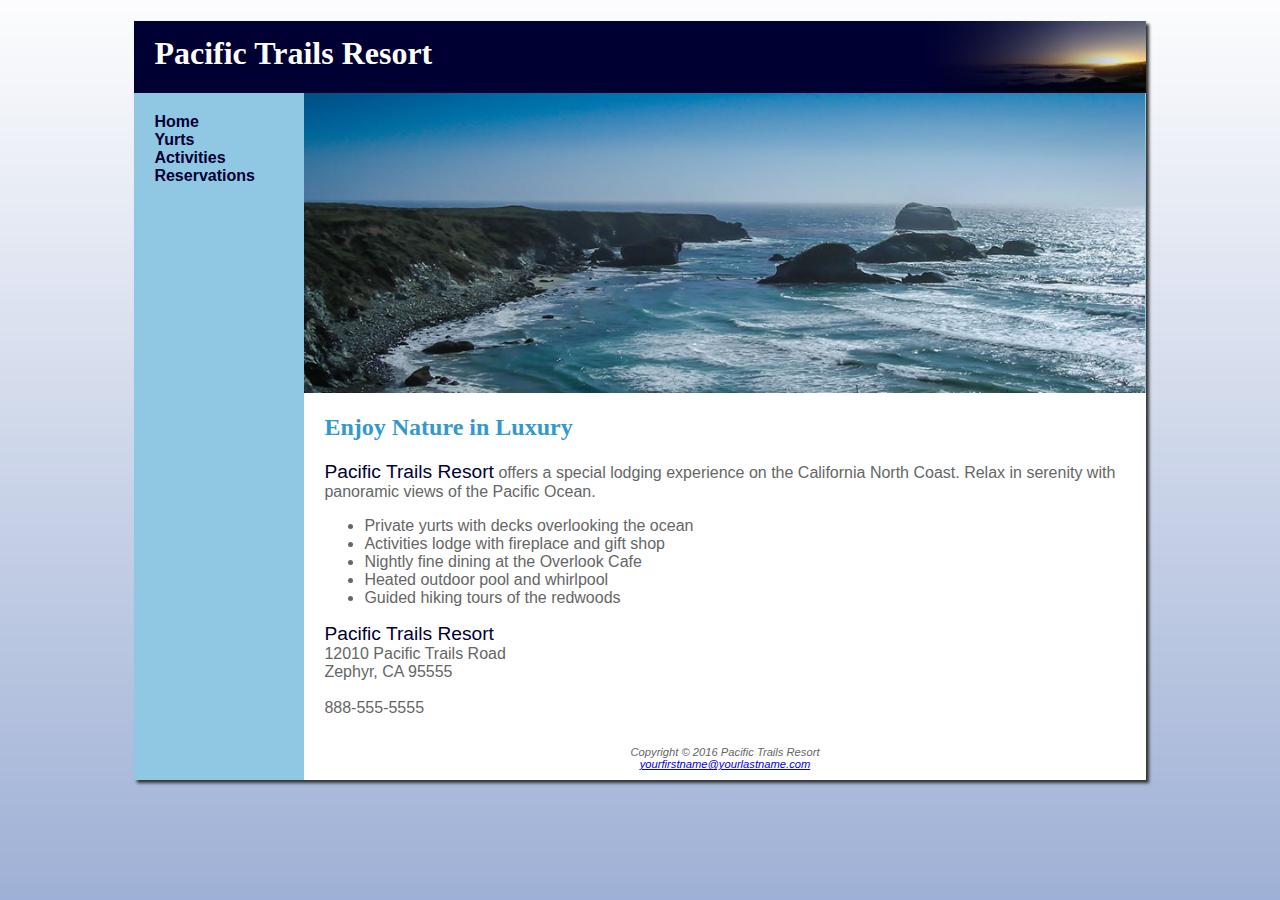
==== index.html @ 80afd67c "initial" ====
<!DOCTYPE html>
<html lang="en">
<head>
<title>Pacific Trails Resort</title>
<meta charset="utf-8">
<meta name="Marilee Zafaripour">
<link rel="stylesheet" href="pacific.css">
<!--[if lt IE 9]>
<script src="http://html5shim.googlecode.com/svn/trunk/html5.js">
</script>
<![endif]-->
</head>
<body>
<div id="wrapper">
<header>
<h1>Pacific Trails Resort</h1>
</header>
<nav>
<ul>
  <li><a href="index.html">Home</a></li>
  <li><a href="yurts.html">Yurts</a></li>
  <li><a href="activities.html">Activities</a></li>
  <li><a href="reservations.html">Reservations</a></li>
</ul>
</nav>
<div id="homehero">
</div>
<main>
<h2>Enjoy Nature in Luxury</h2>
<p><span class="resort">Pacific Trails Resort</span> offers a special lodging experience on the California North
Coast. Relax in serenity with panoramic views of the Pacific Ocean.</p>
<ul>
  <li>Private yurts with decks overlooking the ocean</li>
  <li>Activities lodge with fireplace and gift shop</li>
  <li>Nightly fine dining at the Overlook Cafe</li>
  <li>Heated outdoor pool and whirlpool</li>
  <li>Guided hiking tours of the redwoods</li>
</ul>
<div>
<span class="resort">Pacific Trails Resort</span><br>
12010 Pacific Trails Road<br>
Zephyr, CA 95555<br><br>
888-555-5555<br><br>
</div>
</main>
<footer>
Copyright &copy; 2016 Pacific Trails Resort<br>
<a href="mailto:yourfirstname@yourlastname.com">yourfirstname@yourlastname.com</a>
</footer>
</div>
</body>
</html>
---- pacific.css ----
* { box-sizing: border-box; }
header, nav, main, footer { display: block; }
body { background-color: #FFFFFF;
      background-image: url(background.jpg);
      color: #666666;
	  font-family: Verdana, Arial, sans-serif;
}
header { background-color: #000033;
         color: #FFFFFF;
		 font-family: Georgia, serif; 
}
h1 { line-height: 200%;  
  background-image: url(sunset.jpg);
		  background-position: right;
		  background-repeat: no-repeat;
		  padding-left: 20px;
		  height: 72px; 
    margin-bottom: 0; }
nav { font-weight: bold;
	  float: left;
	  width: 160px;
	  padding: 20px 5px 0 20px;
}
nav a { text-decoration: none; }
nav a:link { color: #000033; }
nav a:visited { color: #344873; }
nav a:hover { color: #FFFFFF; }
nav ul { list-style-type: none; 
       margin: 0;
	   padding-left: 0;
}
h2 { color: #3399CC;
     font-family: Georgia, serif;
}
h3 { color: #000033; }
dt { color: #000033; 
   font-weight: bold; 
}
.resort { color: #000033;
          font-size: 1.2em;
}
footer { font-size: .70em;
         font-style: italic;
		 text-align: center;
        padding: 10px;		
       background-color: #FFFFFF;
       margin-left: 170px;	   
}
main { padding: 1px 20px;
	  background-color: #FFFFFF;
      margin-left: 170px;	
 }
#homehero { height: 300px;
            background-image: url(coast.jpg);
			background-size: 100% 100%; 
			background-repeat: no-repeat;
            margin-left: 170px;
}
#yurthero { height: 300px;
            background-image: url(yurt.jpg);
			background-size: 100% 100%; 
			background-repeat: no-repeat; 
			margin-left: 170px;
}
#trailhero { height: 300px;
            background-image: url(trail.jpg);
			background-size: 100% 100%; 
			background-repeat: no-repeat;
            margin-left: 170px;
}
#wrapper { width: 80%;
          margin-left: auto;
		  margin-right: auto;
		  background-color: #90C7E3;
		  min-width: 700px;
		  max-width: 1024px;
		  box-shadow: 3px 3px 3px #333;
		
}
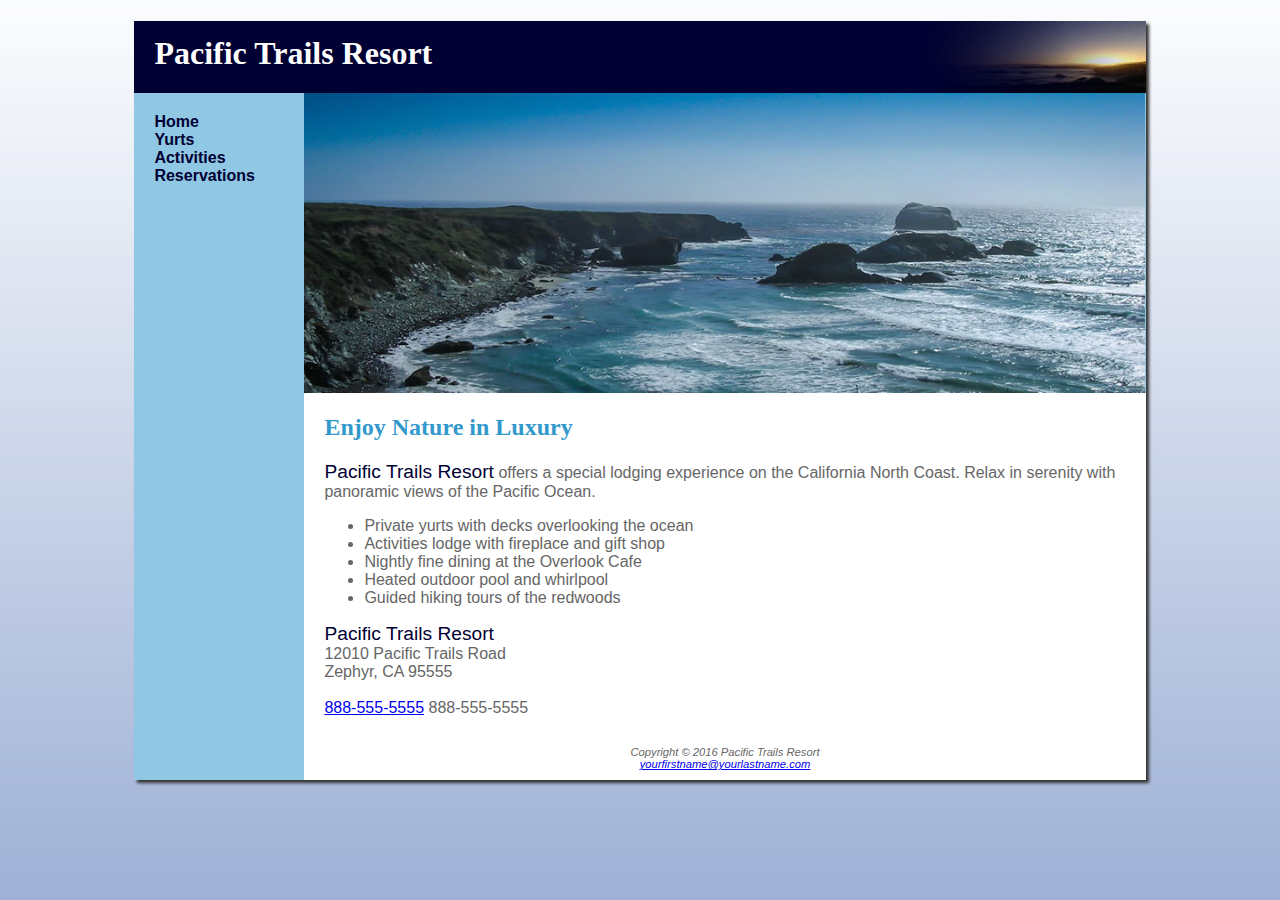
==== commit a5f7bc2a: "Exercise 2" ====
--- a/index.html
+++ b/index.html
@@ -4,6 +4,7 @@
 <title>Pacific Trails Resort</title>
 <meta charset="utf-8">
 <meta name="Marilee Zafaripour">
+<meta name="viewport" content="width=device-width, initial-scale=1">
 <link rel="stylesheet" href="pacific.css">
 <!--[if lt IE 9]>
 <script src="http://html5shim.googlecode.com/svn/trunk/html5.js">
@@ -40,7 +41,9 @@
 <span class="resort">Pacific Trails Resort</span><br>
 12010 Pacific Trails Road<br>
 Zephyr, CA 95555<br><br>
-888-555-5555<br><br>
+	<a id="mobile" href="tel:888-555-5555"> 888-555-5555</a>
+	<span id="desktop">888-555-5555</span>
+<br><br>
 </div>
 </main>
 <footer>
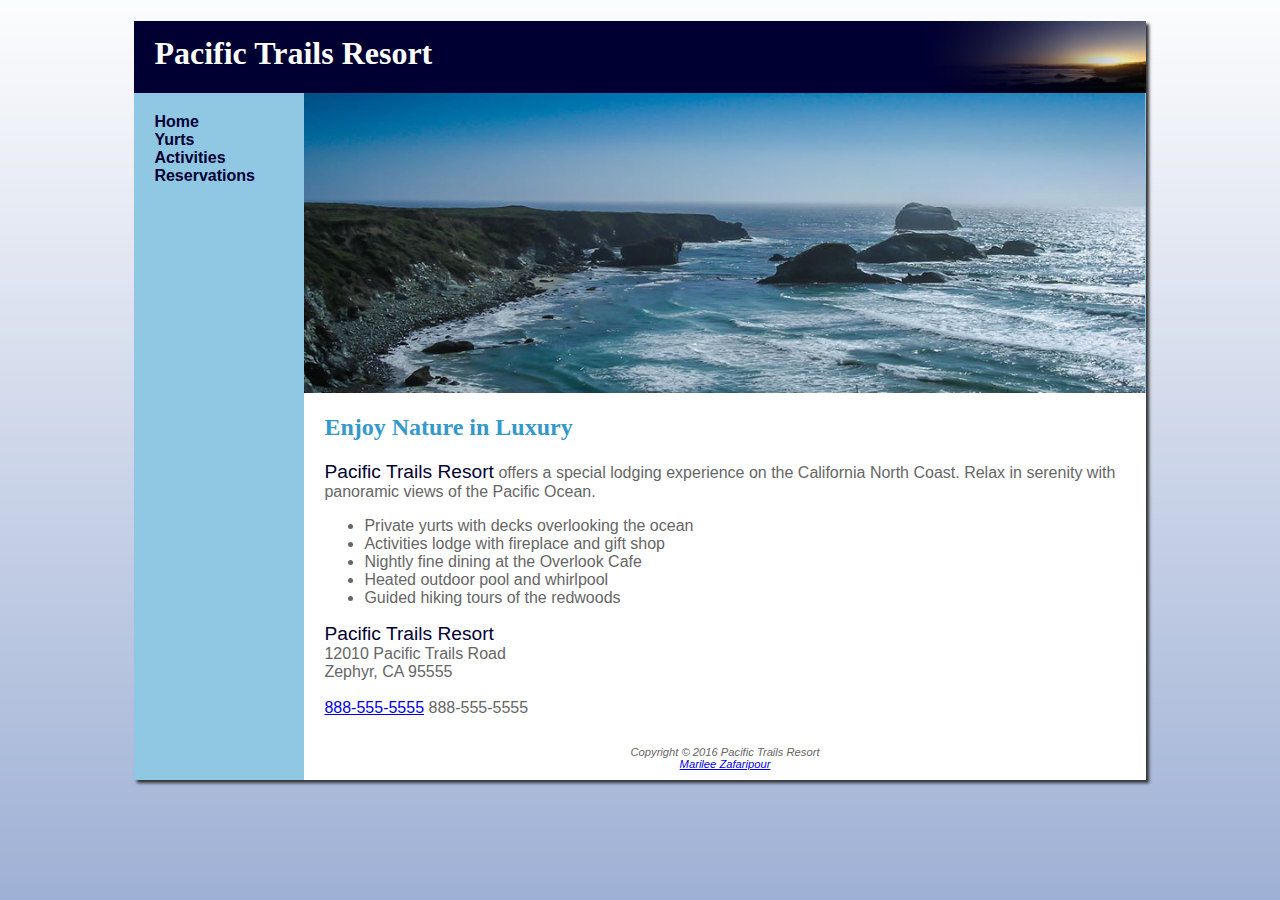
==== commit a7b1ab55: "Initial Print Creation for CSS" ====
--- a/index.html
+++ b/index.html
@@ -3,9 +3,10 @@
 <head>
 <title>Pacific Trails Resort</title>
 <meta charset="utf-8">
-<meta name="Marilee Zafaripour">
+<meta name="author" content="Marilee Zafaripour">
 <meta name="viewport" content="width=device-width, initial-scale=1">
 <link rel="stylesheet" href="pacific.css">
+<link rel="stylesheet" href="print.css" media="print">
 <!--[if lt IE 9]>
 <script src="http://html5shim.googlecode.com/svn/trunk/html5.js">
 </script>
@@ -48,7 +49,7 @@
 </main>
 <footer>
 Copyright &copy; 2016 Pacific Trails Resort<br>
-<a href="mailto:yourfirstname@yourlastname.com">yourfirstname@yourlastname.com</a>
+<a href="mailto:zafaripour.marilee@gmail.com">Marilee Zafaripour</a>
 </footer>
 </div>
 </body>
--- a/pacific.css
+++ b/pacific.css
@@ -76,4 +76,120 @@
 		  max-width: 1024px;
 		  box-shadow: 3px 3px 3px #333;
 		
+}
+
+@media only screen and (max-width: 1024)
+{
+	body
+	{
+		margin: 0px;
+		padding: 0px;
+		background-image: none;
+	}
+	#wrapper
+	{
+		width: auto;
+		min-width: 0px;
+		margin: 0px;
+		box-shadow: none;
+	}
+	h1
+	{
+		margin: 0px;
+	}
+	nav li
+	{
+		display: inline-block;
+	}
+	nav a
+	{
+		padding: 1em;
+	}
+	main
+	{
+		padding: 1em;
+		margin-left: 0px;
+		font-size: 90%;
+	}
+	footer
+	{
+		margin: 0px;
+	}
+	#homehero
+	{
+		margin-left: 0px;
+	}
+
+	#yurthero
+	{
+		margin-left: 0px;
+	}
+	#trailhero
+	{
+		margin-left: 0px;
+	}
+}
+
+@media only all and (max-width: 768px)
+{
+	h1
+	{
+		height: 100%;
+		font-size: 1.5em;
+		padding-left: 0.3em;
+	}
+	nav
+	{
+		padding: 0px;
+	}
+	nav a
+	{
+		display: block;
+		padding: 0.2em;
+		font-size: 1.3em;
+		border-bottom: 1px #330000;
+	}
+	nav ul
+	{
+		margin: 0px;
+		padding: 0px;
+	}
+	nav li
+	{
+		display: block;
+		margin: 0px;
+		padding: 0px;
+	}
+	main
+	{
+		padding-top: 0.1em;
+		padding-right: 0.6em;
+		padding-bottom: 0.1em;
+		padding-left: 0.4em;
+	}
+	#homehero
+	{
+		display: none;
+	}
+	#yurthero
+	{
+		display: none;
+	}
+	#trailhero
+	{
+		display: none;
+	}
+	footer
+	{
+		padding: 0px;
+	}
+	#mobile
+	{
+		display: inline;
+	}
+	#desktop
+	{
+		display: none;
+	}
+
 }--- a/print.css
+++ b/print.css
@@ -0,0 +1,195 @@
+* { box-sizing: border-box; }
+header, nav, main, footer { display: block; }
+body { background-color: #FFFFFF;
+      background-image: url(background.jpg);
+      color: #666666;
+	  font-family: Verdana, Arial, sans-serif;
+}
+header { background-color: #000033;
+         color: #FFFFFF;
+		 font-family: Georgia, serif; 
+}
+h1 { line-height: 200%;  
+  background-image: url(sunset.jpg);
+		  background-position: right;
+		  background-repeat: no-repeat;
+		  padding-left: 20px;
+		  height: 72px; 
+    margin-bottom: 0; }
+nav { font-weight: bold;
+	  float: left;
+	  width: 160px;
+	  padding: 20px 5px 0 20px;
+}
+nav a { text-decoration: none; }
+nav a:link { color: #000033; }
+nav a:visited { color: #344873; }
+nav a:hover { color: #FFFFFF; }
+nav ul { list-style-type: none; 
+       margin: 0;
+	   padding-left: 0;
+}
+h2 { color: #3399CC;
+     font-family: Georgia, serif;
+}
+h3 { color: #000033; }
+dt { color: #000033; 
+   font-weight: bold; 
+}
+.resort { color: #000033;
+          font-size: 1.2em;
+}
+footer { font-size: .70em;
+         font-style: italic;
+		 text-align: center;
+        padding: 10px;		
+       background-color: #FFFFFF;
+       margin-left: 170px;	   
+}
+main { padding: 1px 20px;
+	  background-color: #FFFFFF;
+      margin-left: 170px;	
+ }
+#homehero { height: 300px;
+            background-image: url(coast.jpg);
+			background-size: 100% 100%; 
+			background-repeat: no-repeat;
+            margin-left: 170px;
+}
+#yurthero { height: 300px;
+            background-image: url(yurt.jpg);
+			background-size: 100% 100%; 
+			background-repeat: no-repeat; 
+			margin-left: 170px;
+}
+#trailhero { height: 300px;
+            background-image: url(trail.jpg);
+			background-size: 100% 100%; 
+			background-repeat: no-repeat;
+            margin-left: 170px;
+}
+#wrapper { width: 80%;
+          margin-left: auto;
+		  margin-right: auto;
+		  background-color: #90C7E3;
+		  min-width: 700px;
+		  max-width: 1024px;
+		  box-shadow: 3px 3px 3px #333;
+		
+}
+
+@media only screen and (max-width: 1024)
+{
+	body
+	{
+		margin: 0px;
+		padding: 0px;
+		background-image: none;
+	}
+	#wrapper
+	{
+		width: auto;
+		min-width: 0px;
+		margin: 0px;
+		box-shadow: none;
+	}
+	h1
+	{
+		margin: 0px;
+	}
+	nav li
+	{
+		display: inline-block;
+	}
+	nav a
+	{
+		padding: 1em;
+	}
+	main
+	{
+		padding: 1em;
+		margin-left: 0px;
+		font-size: 90%;
+	}
+	footer
+	{
+		margin: 0px;
+	}
+	#homehero
+	{
+		margin-left: 0px;
+	}
+
+	#yurthero
+	{
+		margin-left: 0px;
+	}
+	#trailhero
+	{
+		margin-left: 0px;
+	}
+}
+
+@media only all and (max-width: 768px)
+{
+	h1
+	{
+		height: 100%;
+		font-size: 1.5em;
+		padding-left: 0.3em;
+	}
+	nav
+	{
+		padding: 0px;
+	}
+	nav a
+	{
+		display: block;
+		padding: 0.2em;
+		font-size: 1.3em;
+		border-bottom: 1px #330000;
+	}
+	nav ul
+	{
+		margin: 0px;
+		padding: 0px;
+	}
+	nav li
+	{
+		display: block;
+		margin: 0px;
+		padding: 0px;
+	}
+	main
+	{
+		padding-top: 0.1em;
+		padding-right: 0.6em;
+		padding-bottom: 0.1em;
+		padding-left: 0.4em;
+	}
+	#homehero
+	{
+		display: none;
+	}
+	#yurthero
+	{
+		display: none;
+	}
+	#trailhero
+	{
+		display: none;
+	}
+	footer
+	{
+		padding: 0px;
+	}
+	#mobile
+	{
+		display: inline;
+	}
+	#desktop
+	{
+		display: none;
+	}
+
+}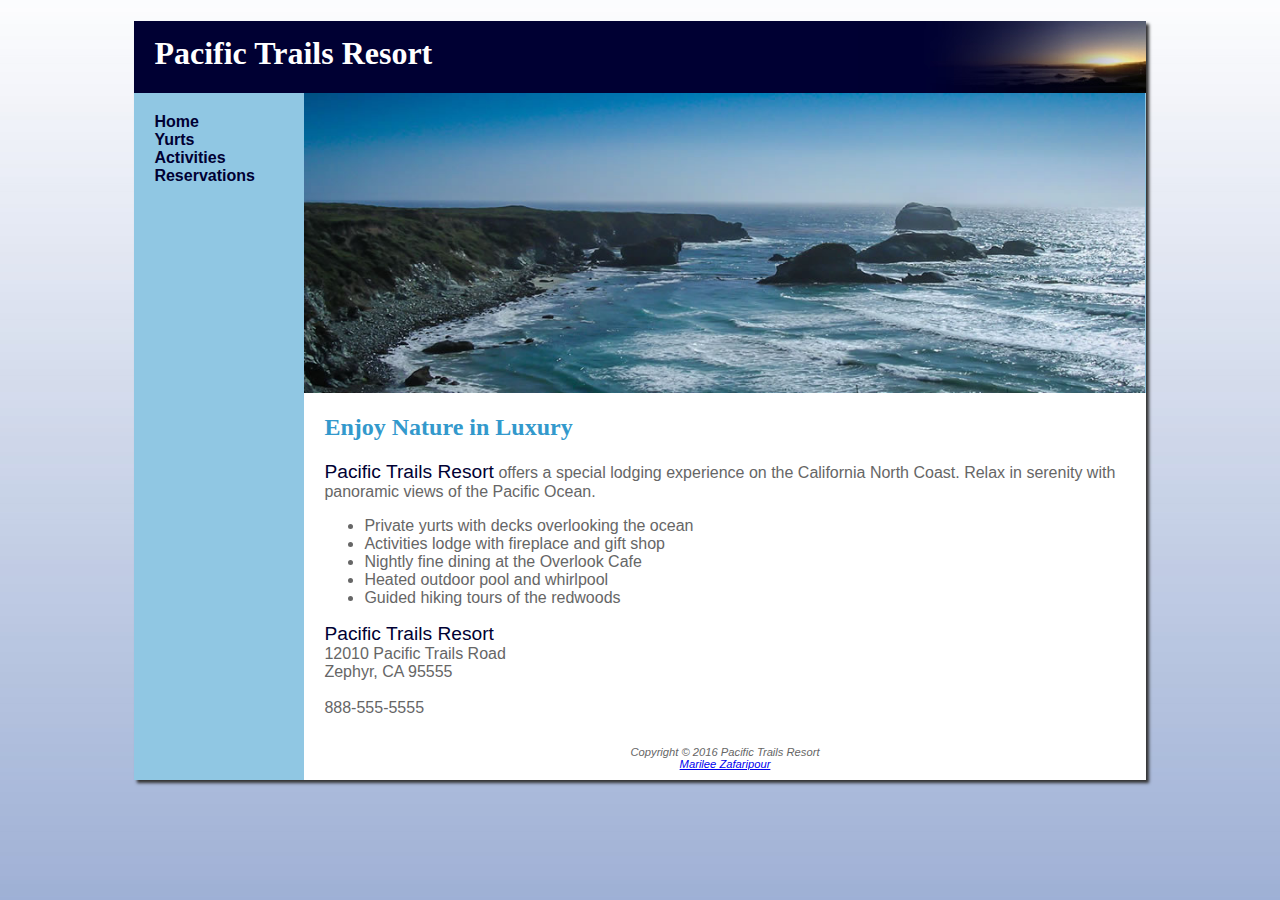
==== commit 7ad27f46: "Added print changes" ====
--- a/index.html
+++ b/index.html
@@ -6,7 +6,7 @@
 <meta name="author" content="Marilee Zafaripour">
 <meta name="viewport" content="width=device-width, initial-scale=1">
 <link rel="stylesheet" href="pacific.css">
-<link rel="stylesheet" href="print.css" media="print">
+<link rel="stylesheet" type="text/css" href="print.css" media="print">
 <!--[if lt IE 9]>
 <script src="http://html5shim.googlecode.com/svn/trunk/html5.js">
 </script>
--- a/pacific.css
+++ b/pacific.css
@@ -10,12 +10,12 @@
 		 font-family: Georgia, serif; 
 }
 h1 { line-height: 200%;  
-  background-image: url(sunset.jpg);
+   	      background-image: url(sunset.jpg);
 		  background-position: right;
 		  background-repeat: no-repeat;
 		  padding-left: 20px;
 		  height: 72px; 
-    margin-bottom: 0; }
+    	  margin-bottom: 0px; }
 nav { font-weight: bold;
 	  float: left;
 	  width: 160px;
@@ -26,8 +26,8 @@
 nav a:visited { color: #344873; }
 nav a:hover { color: #FFFFFF; }
 nav ul { list-style-type: none; 
-       margin: 0;
-	   padding-left: 0;
+       margin: 0px;
+	   padding-left: 0px;
 }
 h2 { color: #3399CC;
      font-family: Georgia, serif;
@@ -77,6 +77,10 @@
 		  box-shadow: 3px 3px 3px #333;
 		
 }
+#mobile
+	{
+		display: none;
+	}
 
 @media only screen and (max-width: 1024)
 {
@@ -128,6 +132,7 @@
 	{
 		margin-left: 0px;
 	}
+
 }
 
 @media only all and (max-width: 768px)
--- a/print.css
+++ b/print.css
@@ -1,195 +1,82 @@
-* { box-sizing: border-box; }
-header, nav, main, footer { display: block; }
-body { background-color: #FFFFFF;
-      background-image: url(background.jpg);
-      color: #666666;
-	  font-family: Verdana, Arial, sans-serif;
-}
-header { background-color: #000033;
-         color: #FFFFFF;
-		 font-family: Georgia, serif; 
-}
-h1 { line-height: 200%;  
-  background-image: url(sunset.jpg);
+@media print
+{
+	* { box-sizing: border-box; }
+	header, nav, main, footer { display: block; }
+	body { 
+	      background-image: url(background.jpg);
+	      color: #666666;
+		  font-family: Verdana, Arial, sans-serif;
+	}
+	header { background-color: #000033;
+	         color: #FFFFFF;
+			 font-family: Georgia, serif; 
+	}
+	h1 { 
+		  line-height: 200%;  
+		  background-image: url(sunset.jpg);
 		  background-position: right;
 		  background-repeat: no-repeat;
 		  padding-left: 20px;
 		  height: 72px; 
-    margin-bottom: 0; }
-nav { font-weight: bold;
-	  float: left;
-	  width: 160px;
-	  padding: 20px 5px 0 20px;
-}
-nav a { text-decoration: none; }
-nav a:link { color: #000033; }
-nav a:visited { color: #344873; }
-nav a:hover { color: #FFFFFF; }
-nav ul { list-style-type: none; 
-       margin: 0;
-	   padding-left: 0;
-}
-h2 { color: #3399CC;
-     font-family: Georgia, serif;
-}
-h3 { color: #000033; }
-dt { color: #000033; 
-   font-weight: bold; 
-}
-.resort { color: #000033;
-          font-size: 1.2em;
-}
-footer { font-size: .70em;
-         font-style: italic;
-		 text-align: center;
-        padding: 10px;		
-       background-color: #FFFFFF;
-       margin-left: 170px;	   
-}
-main { padding: 1px 20px;
-	  background-color: #FFFFFF;
-      margin-left: 170px;	
- }
-#homehero { height: 300px;
-            background-image: url(coast.jpg);
-			background-size: 100% 100%; 
-			background-repeat: no-repeat;
-            margin-left: 170px;
-}
-#yurthero { height: 300px;
-            background-image: url(yurt.jpg);
-			background-size: 100% 100%; 
-			background-repeat: no-repeat; 
-			margin-left: 170px;
-}
-#trailhero { height: 300px;
-            background-image: url(trail.jpg);
-			background-size: 100% 100%; 
-			background-repeat: no-repeat;
-            margin-left: 170px;
-}
-#wrapper { width: 80%;
-          margin-left: auto;
-		  margin-right: auto;
-		  background-color: #90C7E3;
-		  min-width: 700px;
-		  max-width: 1024px;
-		  box-shadow: 3px 3px 3px #333;
-		
-}
-
-@media only screen and (max-width: 1024)
-{
-	body
-	{
-		margin: 0px;
-		padding: 0px;
-		background-image: none;
+	      margin-bottom: 0px;
+	      font-size: 24px;
+	  }
+	nav { font-weight: bold;
+		  float: left;
+		  width: 160px;
+		  padding: 20px 5px 0 20px;
 	}
-	#wrapper
-	{
-		width: auto;
-		min-width: 0px;
-		margin: 0px;
-		box-shadow: none;
+	nav a { text-decoration: none; }
+	nav ul { list-style-type: none; 
+	       margin: 0px;
+		   padding-left: 0px;
 	}
-	h1
-	{
-		margin: 0px;
+	h2 { color: #3399CC;
+	     font-family: Georgia, serif;
 	}
-	nav li
-	{
-		display: inline-block;
+	h3 { color: #000033; }
+	dt { color: #000033; 
+	   font-weight: bold; 
 	}
-	nav a
-	{
-		padding: 1em;
+	.resort { color: #000033;
+	          font-size: 1.2em;
 	}
-	main
-	{
-		padding: 1em;
-		margin-left: 0px;
-		font-size: 90%;
+	footer { font-size: .70em;
+	         font-style: italic;
+			 text-align: center;
+	        padding: 10px;		
+	       background-color: #FFFFFF;
+	       margin-left: 170px;	   
 	}
-	footer
-	{
-		margin: 0px;
+	main { padding: 1px 20px;
+		  background-color: #FFFFFF;
+	      margin-left: 170px;	
+	 }
+	#homehero { height: 300px;
+	            background-image: url(coast.jpg);
+				background-size: 100% 100%; 
+				background-repeat: no-repeat;
+	            margin-left: 170px;
 	}
-	#homehero
-	{
-		margin-left: 0px;
+	#yurthero { height: 300px;
+	            background-image: url(yurt.jpg);
+				background-size: 100% 100%; 
+				background-repeat: no-repeat; 
+				margin-left: 170px;
 	}
-
-	#yurthero
-	{
-		margin-left: 0px;
+	#trailhero { height: 300px;
+	            background-image: url(trail.jpg);
+				background-size: 100% 100%; 
+				background-repeat: no-repeat;
+	            margin-left: 170px;
 	}
-	#trailhero
-	{
-		margin-left: 0px;
+	#wrapper { width: 80%;
+	          margin-left: auto;
+			  margin-right: auto;
+			  background-color: #90C7E3;
+			  min-width: 700px;
+			  max-width: 1024px;
+			  box-shadow: 3px 3px 3px #333;
+			
 	}
-}
-
-@media only all and (max-width: 768px)
-{
-	h1
-	{
-		height: 100%;
-		font-size: 1.5em;
-		padding-left: 0.3em;
-	}
-	nav
-	{
-		padding: 0px;
-	}
-	nav a
-	{
-		display: block;
-		padding: 0.2em;
-		font-size: 1.3em;
-		border-bottom: 1px #330000;
-	}
-	nav ul
-	{
-		margin: 0px;
-		padding: 0px;
-	}
-	nav li
-	{
-		display: block;
-		margin: 0px;
-		padding: 0px;
-	}
-	main
-	{
-		padding-top: 0.1em;
-		padding-right: 0.6em;
-		padding-bottom: 0.1em;
-		padding-left: 0.4em;
-	}
-	#homehero
-	{
-		display: none;
-	}
-	#yurthero
-	{
-		display: none;
-	}
-	#trailhero
-	{
-		display: none;
-	}
-	footer
-	{
-		padding: 0px;
-	}
-	#mobile
-	{
-		display: inline;
-	}
-	#desktop
-	{
-		display: none;
-	}
-
 }